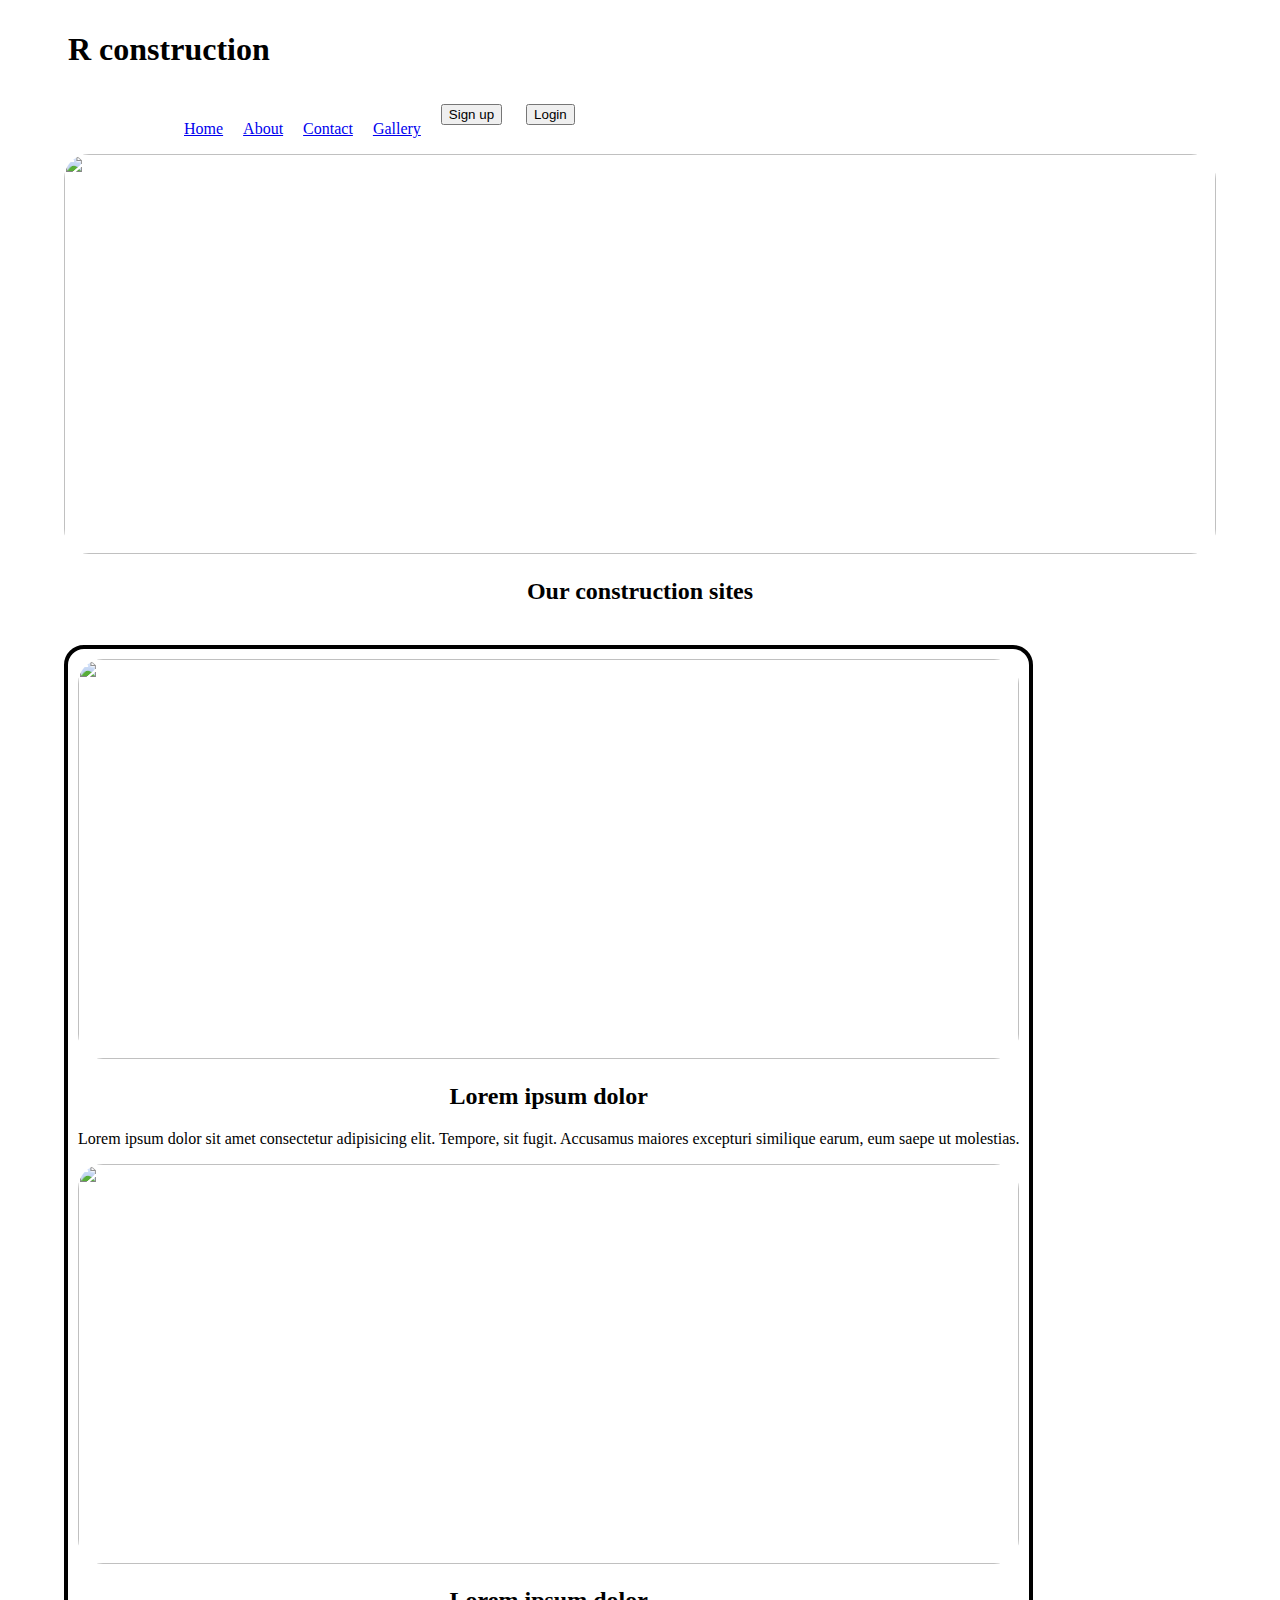
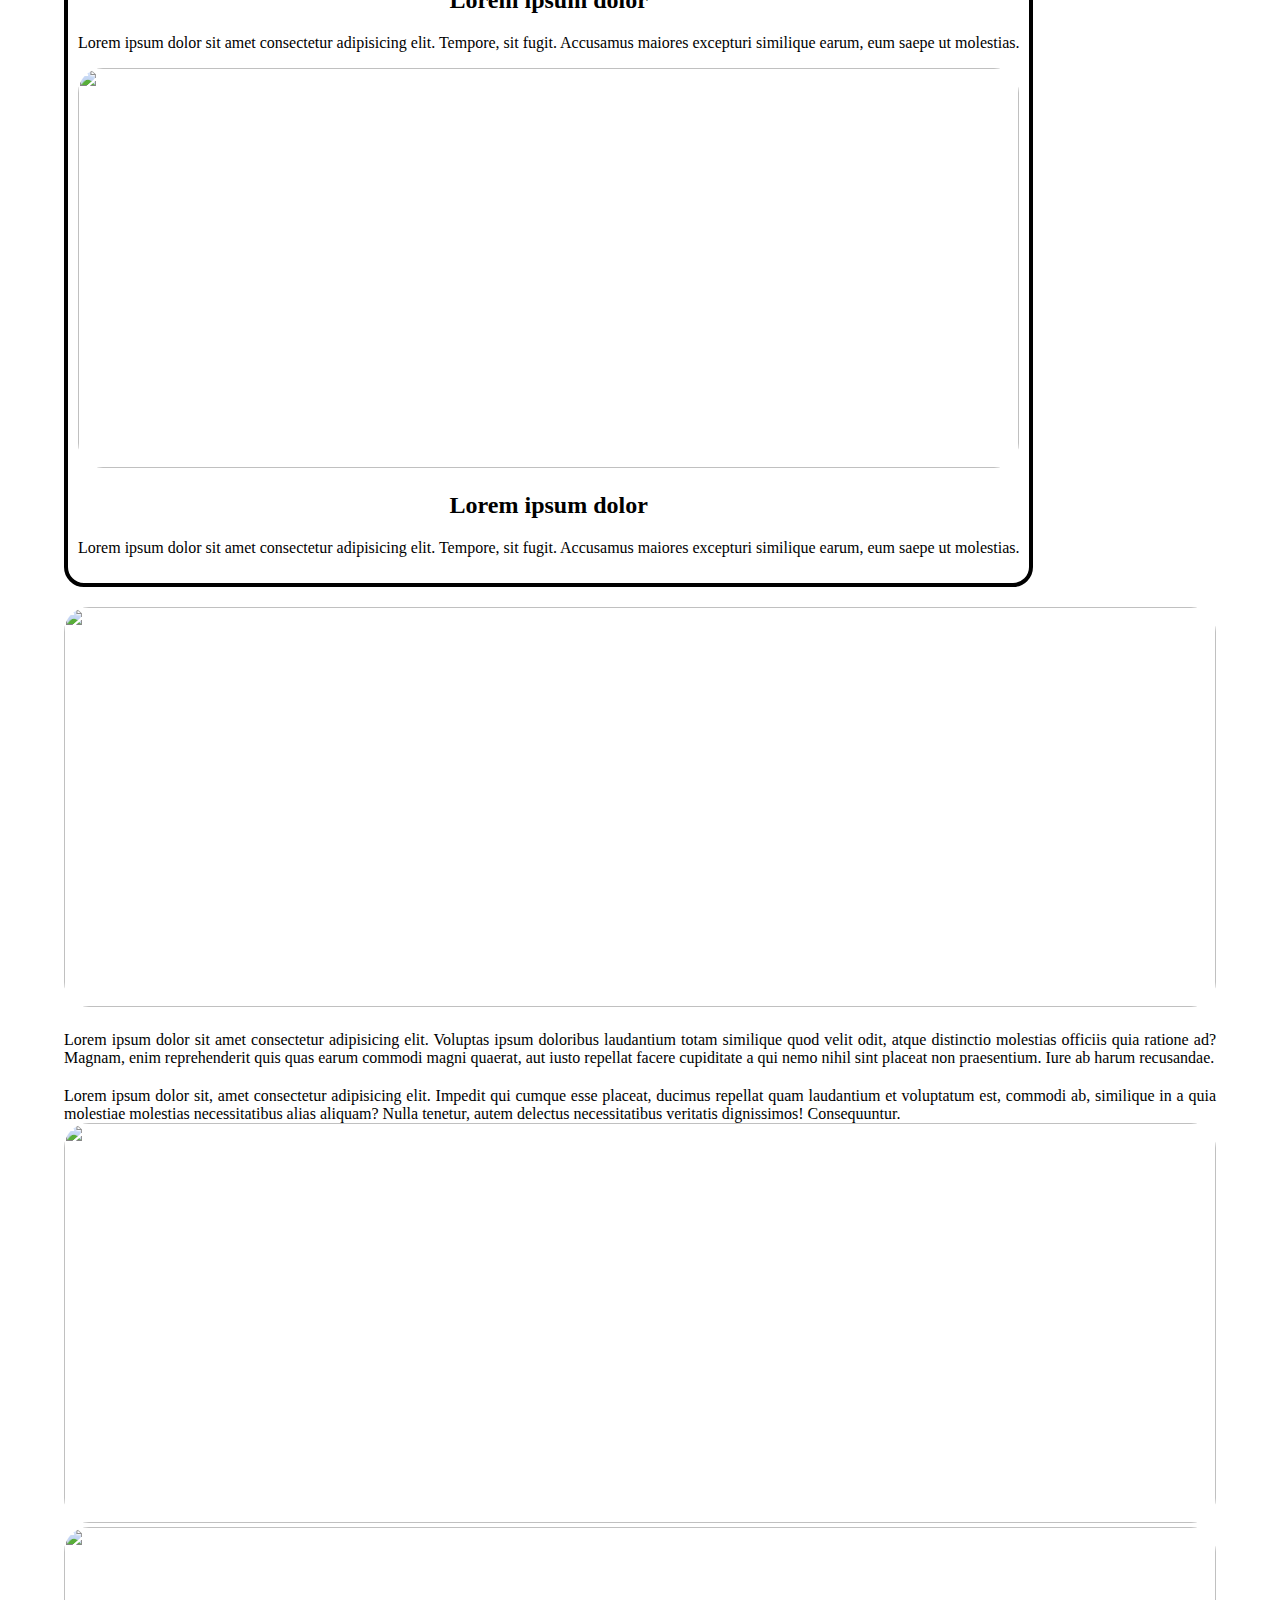
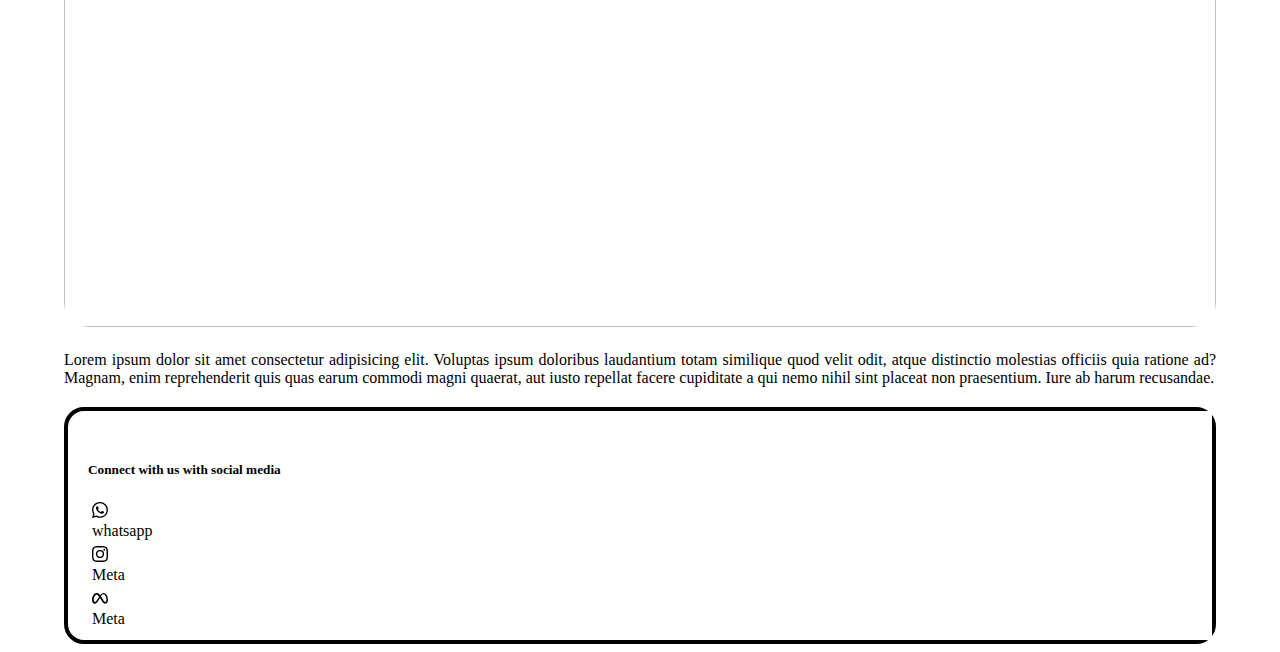
==== index.html @ 603ba417 "File name change" ====
<!DOCTYPE html>
<html lang="en">

<head>
  <meta charset="UTF-8">
  <meta name="viewport" content="width=device-width, initial-scale=1.0">
  <title>Document</title>
  <!-- Bootstrap  -->
  <link href="https://cdn.jsdelivr.net/npm/bootstrap@5.0.2/dist/css/bootstrap.min.css" rel="stylesheet"
    integrity="sha384-EVSTQN3/azprG1Anm3QDgpJLIm9Nao0Yz1ztcQTwFspd3yD65VohhpuuCOmLASjC" crossorigin="anonymous">
  <script src="https://cdn.jsdelivr.net/npm/bootstrap@5.0.2/dist/js/bootstrap.bundle.min.js"
    integrity="sha384-MrcW6ZMFYlzcLA8Nl+NtUVF0sA7MsXsP1UyJoMp4YLEuNSfAP+JcXn/tWtIaxVXM"
    crossorigin="anonymous"></script>
  <link rel="stylesheet" href="./D.css">
</head>

<body>
  <header>
    <nav>
      <div class="container-lg">
        <div class="row">
          <div class="col-4">
            <h1> R construction </h1>
          </div>
          <div class="col-6 ">
            <nav class="mx-8 navbar">
              <ul class="option">
                <li><a href="#">Home</a></li>
                <li><a href="#">About</a></li>
                <li><a href="#">Contact</a></li>
                <li><a href="#">Gallery</a></li>

              </ul>
              <div>
                <div class="Botton">
                  <button class="btn-primary btn-outline-success  text-white"> Sign up</button>
                  <button class="btn-primary btn-outline-primary text-white"> Login</button>
                </div>
              </div>
            </nav>
          </div>

        </div>
      </div>
    </nav>
  </header>
  <content>
    <div id="mainContent">
      <div class=" col-12 "><img src="../A/03-restaurant.jpg">
        <div class="mainContent">
          <h2 style="text-align: center;"> Our construction sites</h2>
         
        </div>
      </div>
      <div class="Cards4">
      <div class="row">
        
          <div class="col-lg-4">
            <img class="img-thumbnail" src="../A/10-rooms.jpg">
            <h2 style="text-align: center;">Lorem ipsum dolor </h2>
            <p style="text-align: center;">Lorem ipsum dolor sit amet consectetur adipisicing elit. Tempore, sit fugit. Accusamus maiores excepturi similique earum, eum saepe ut molestias.</p>
          </div>

          <div class="col-lg-4">
            <img class="img-thumbnail" src="../A/10-rooms.jpg">
            <h2 style="text-align: center;">Lorem ipsum dolor </h2>
            <p style="text-align: center;">Lorem ipsum dolor sit amet consectetur adipisicing elit. Tempore, sit fugit. Accusamus
              maiores excepturi similique earum, eum saepe ut molestias.</p>
          </div>

          <div class="col-lg-4">
            <img class="img-thumbnail" src="../A/10-rooms.jpg">
            <h2 style="text-align: center;">Lorem ipsum dolor </h2>
            <p style="text-align: center;">Lorem ipsum dolor sit amet consectetur adipisicing elit. Tempore, sit fugit. Accusamus
              maiores excepturi similique earum, eum saepe ut molestias.</p>
          </div>

          
</div>
            
          
        </div>
      </div>

    </div>
    <div id="card1">
      <div class="row">
        <div class="col-lg-6"><img src="../A/10-rooms.jpg"></div>
        <div class="col-lg-6 cardContent "> Lorem ipsum dolor sit amet consectetur adipisicing elit. Voluptas ipsum
          doloribus laudantium totam similique quod velit odit, atque distinctio molestias officiis quia ratione ad?
          Magnam, enim reprehenderit quis quas earum commodi magni quaerat, aut iusto repellat facere cupiditate a qui
          nemo nihil sint placeat non praesentium. Iure ab harum recusandae.</div>
      </div>
    </div>

    <div id="Card2">
      <div class="row py-5">
        <div class="col-lg-6 cardContent"> Lorem ipsum dolor sit, amet consectetur adipisicing elit. Impedit qui cumque
          esse placeat, ducimus repellat quam laudantium et voluptatum est, commodi ab, similique in a quia molestiae
          molestias necessitatibus alias aliquam? Nulla tenetur, autem delectus necessitatibus veritatis
          dignissimos! Consequuntur.</div>
        <div class="col-lg-6"><img src="../B/04-coffee-shop.jpg"></div>
      </div>
    </div>

    <div id="card4">
      <div class="row">
        <div class="col-lg-6"><img src="../A/03-restaurant.jpg"></div>
        <div class="col-lg-6 cardContent "> Lorem ipsum dolor sit amet consectetur adipisicing elit. Voluptas ipsum
          doloribus laudantium totam similique quod velit odit, atque distinctio molestias officiis quia ratione ad?
          Magnam, enim reprehenderit quis quas earum commodi magni quaerat, aut iusto repellat facere cupiditate a qui
          nemo nihil sint placeat non praesentium. Iure ab harum recusandae.</div>
      </div>
    </div>
  </content>
  <footer id="Footer">
    <div class="ABC">
      <div class="row ">
        <div class="col-6">
          <h5> Connect with us with social media </h5>
          
          <div class="row">
            <div class="col-4">
              <div class="row">
                <div class="col-2">
                  <svg xmlns="http://www.w3.org/2000/svg" width="16" height="16" fill="currentColor"
                    class="bi bi-whatsapp" viewBox="0 0 16 16">
                    <path
                      d="M13.601 2.326A7.854 7.854 0 0 0 7.994 0C3.627 0 .068 3.558.064 7.926c0 1.399.366 2.76 1.057 3.965L0 16l4.204-1.102a7.933 7.933 0 0 0 3.79.965h.004c4.368 0 7.926-3.558 7.93-7.93A7.898 7.898 0 0 0 13.6 2.326zM7.994 14.521a6.573 6.573 0 0 1-3.356-.92l-.24-.144-2.494.654.666-2.433-.156-.251a6.56 6.56 0 0 1-1.007-3.505c0-3.626 2.957-6.584 6.591-6.584a6.56 6.56 0 0 1 4.66 1.931 6.557 6.557 0 0 1 1.928 4.66c-.004 3.639-2.961 6.592-6.592 6.592zm3.615-4.934c-.197-.099-1.17-.578-1.353-.646-.182-.065-.315-.099-.445.099-.133.197-.513.646-.627.775-.114.133-.232.148-.43.05-.197-.1-.836-.308-1.592-.985-.59-.525-.985-1.175-1.103-1.372-.114-.198-.011-.304.088-.403.087-.088.197-.232.296-.346.1-.114.133-.198.198-.33.065-.134.034-.248-.015-.347-.05-.099-.445-1.076-.612-1.47-.16-.389-.323-.335-.445-.34-.114-.007-.247-.007-.38-.007a.729.729 0 0 0-.529.247c-.182.198-.691.677-.691 1.654 0 .977.71 1.916.81 2.049.098.133 1.394 2.132 3.383 2.992.47.205.84.326 1.129.418.475.152.904.129 1.246.08.38-.058 1.171-.48 1.338-.943.164-.464.164-.86.114-.943-.049-.084-.182-.133-.38-.232z" />
                  </svg>
                </div>
                <div class="col-6"> whatsapp </div>
              </div>
            </div>

            <div class="col-4">
              <div class="row">
                <div class="col-2">
                  <svg xmlns="http://www.w3.org/2000/svg" width="16" height="16" fill="currentColor"
                    class="bi bi-instagram" viewBox="0 0 16 16">
                    <path
                      d="M8 0C5.829 0 5.556.01 4.703.048 3.85.088 3.269.222 2.76.42a3.917 3.917 0 0 0-1.417.923A3.927 3.927 0 0 0 .42 2.76C.222 3.268.087 3.85.048 4.7.01 5.555 0 5.827 0 8.001c0 2.172.01 2.444.048 3.297.04.852.174 1.433.372 1.942.205.526.478.972.923 1.417.444.445.89.719 1.416.923.51.198 1.09.333 1.942.372C5.555 15.99 5.827 16 8 16s2.444-.01 3.298-.048c.851-.04 1.434-.174 1.943-.372a3.916 3.916 0 0 0 1.416-.923c.445-.445.718-.891.923-1.417.197-.509.332-1.09.372-1.942C15.99 10.445 16 10.173 16 8s-.01-2.445-.048-3.299c-.04-.851-.175-1.433-.372-1.941a3.926 3.926 0 0 0-.923-1.417A3.911 3.911 0 0 0 13.24.42c-.51-.198-1.092-.333-1.943-.372C10.443.01 10.172 0 7.998 0h.003zm-.717 1.442h.718c2.136 0 2.389.007 3.232.046.78.035 1.204.166 1.486.275.373.145.64.319.92.599.28.28.453.546.598.92.11.281.24.705.275 1.485.039.843.047 1.096.047 3.231s-.008 2.389-.047 3.232c-.035.78-.166 1.203-.275 1.485a2.47 2.47 0 0 1-.599.919c-.28.28-.546.453-.92.598-.28.11-.704.24-1.485.276-.843.038-1.096.047-3.232.047s-2.39-.009-3.233-.047c-.78-.036-1.203-.166-1.485-.276a2.478 2.478 0 0 1-.92-.598 2.48 2.48 0 0 1-.6-.92c-.109-.281-.24-.705-.275-1.485-.038-.843-.046-1.096-.046-3.233 0-2.136.008-2.388.046-3.231.036-.78.166-1.204.276-1.486.145-.373.319-.64.599-.92.28-.28.546-.453.92-.598.282-.11.705-.24 1.485-.276.738-.034 1.024-.044 2.515-.045v.002zm4.988 1.328a.96.96 0 1 0 0 1.92.96.96 0 0 0 0-1.92zm-4.27 1.122a4.109 4.109 0 1 0 0 8.217 4.109 4.109 0 0 0 0-8.217zm0 1.441a2.667 2.667 0 1 1 0 5.334 2.667 2.667 0 0 1 0-5.334" />
                  </svg>
                </div>
                <div class="col-6"> Meta </div>
              </div>
            </div>


            <div class="col-4">
              <div class="row">
                <div class="col-2">
                  <svg xmlns="http://www.w3.org/2000/svg" width="16" height="16" fill="currentColor" class="bi bi-meta"
                    viewBox="0 0 16 16">
                    <path fill-rule="evenodd"
                      d="M8.217 5.243C9.145 3.988 10.171 3 11.483 3 13.96 3 16 6.153 16.001 9.907c0 2.29-.986 3.725-2.757 3.725-1.543 0-2.395-.866-3.924-3.424l-.667-1.123-.118-.197a54.944 54.944 0 0 0-.53-.877l-1.178 2.08c-1.673 2.925-2.615 3.541-3.923 3.541C1.086 13.632 0 12.217 0 9.973 0 6.388 1.995 3 4.598 3c.319 0 .625.039.924.122.31.086.611.22.913.407.577.359 1.154.915 1.782 1.714m1.516 2.224c-.252-.41-.494-.787-.727-1.133L9 6.326c.845-1.305 1.543-1.954 2.372-1.954 1.723 0 3.102 2.537 3.102 5.653 0 1.188-.39 1.877-1.195 1.877-.773 0-1.142-.51-2.61-2.87l-.937-1.565ZM4.846 4.756c.725.1 1.385.634 2.34 2.001A212.13 212.13 0 0 0 5.551 9.3c-1.357 2.126-1.826 2.603-2.581 2.603-.777 0-1.24-.682-1.24-1.9 0-2.602 1.298-5.264 2.846-5.264.091 0 .181.006.27.018Z" />
                  </svg>
                </div>
                <div class="col-6"> Meta </div>
              </div>


            </div>

     


  </footer>


  <!-- JS -->
  <script src="https://cdn.jsdelivr.net/npm/@popperjs/core@2.9.2/dist/umd/popper.min.js"
    integrity="sha384-IQsoLXl5PILFhosVNubq5LC7Qb9DXgDA9i+tQ8Zj3iwWAwPtgFTxbJ8NT4GN1R8p"
    crossorigin="anonymous"></script>
  <script src="https://cdn.jsdelivr.net/npm/bootstrap@5.0.2/dist/js/bootstrap.min.js"
    integrity="sha384-cVKIPhGWiC2Al4u+LWgxfKTRIcfu0JTxR+EQDz/bgldoEyl4H0zUF0QKbrJ0EcQF"
    crossorigin="anonymous"></script>
</body>

</html>
---- D.css ----
.option {
 display: inline-flex;
  list-style: none;
  margin-left: 10px;
  
  
}
body{
  width: 90%;
  margin-left: 5%;
  margin-right: 5%;
}
li {
  margin-left: 20px;
  margin-top: 10px;
  text-decoration: none;
}

button {
  margin-left: 20px;
  color: black;
  margin-top: 10px;
}
.navbar {
  display: inline-flex;
  padding-left: 50px;
}
img{
  width: 100%;
  height: 400px;
  border-radius: 25px;
  
}
.mainContent {
  width: 100%;
  
   
}
.cardContent {
  text-align: justify;
  margin-top: 20px;

}
#Card2 {
  margin-top: 20px;
}
.ABC {
  height: 200px;
  background-color:white;
  padding-top: 29px;
}
#Footer {
    border:4px solid black;
    border-radius:20px;
    padding-left: 20px;
    margin-top: 20px;
}
.Cards4 {
    border: 4px solid black;
      border-radius: 20px;
      padding-left: 20px;
      margin-top: 20px;
      margin-bottom: 20px;
      padding: 10px;
      display: inline-flex;
      
}
.col-4 {
  margin: 2px;
  border: 2px solid white;
}
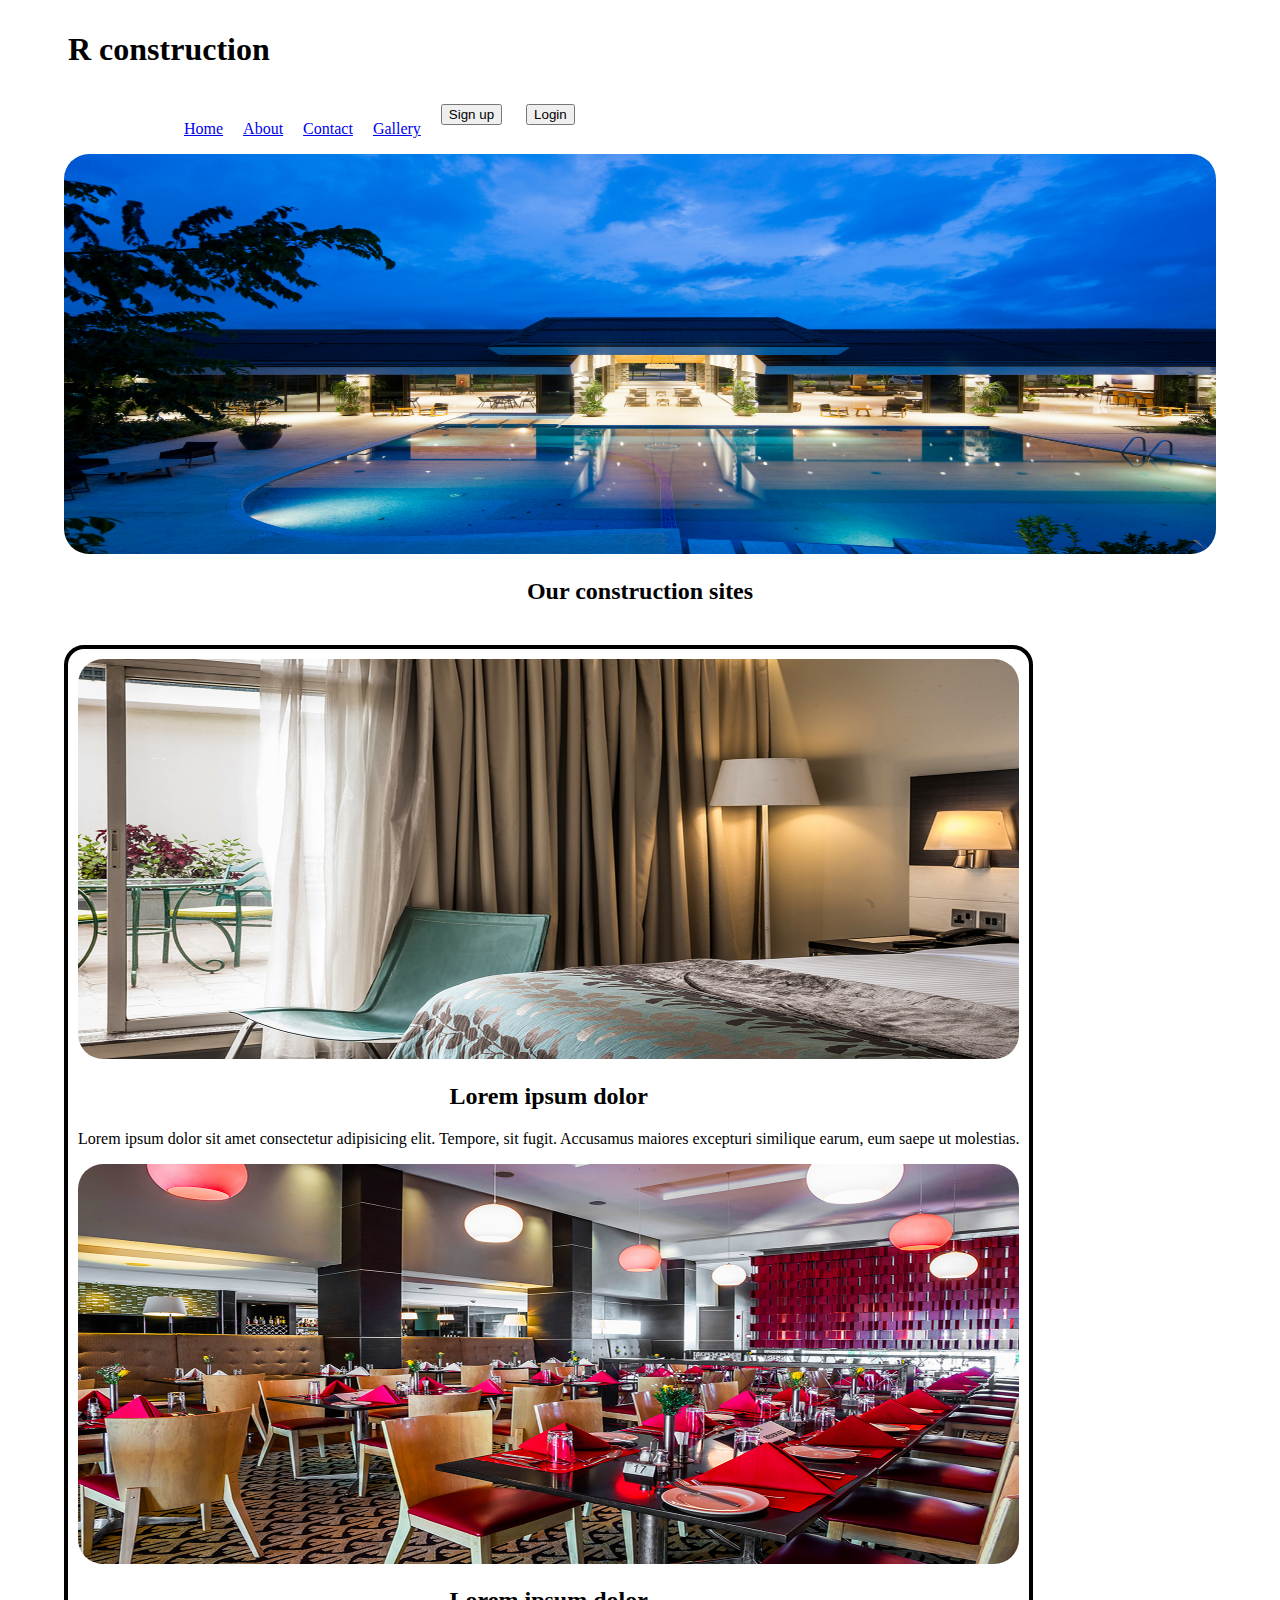
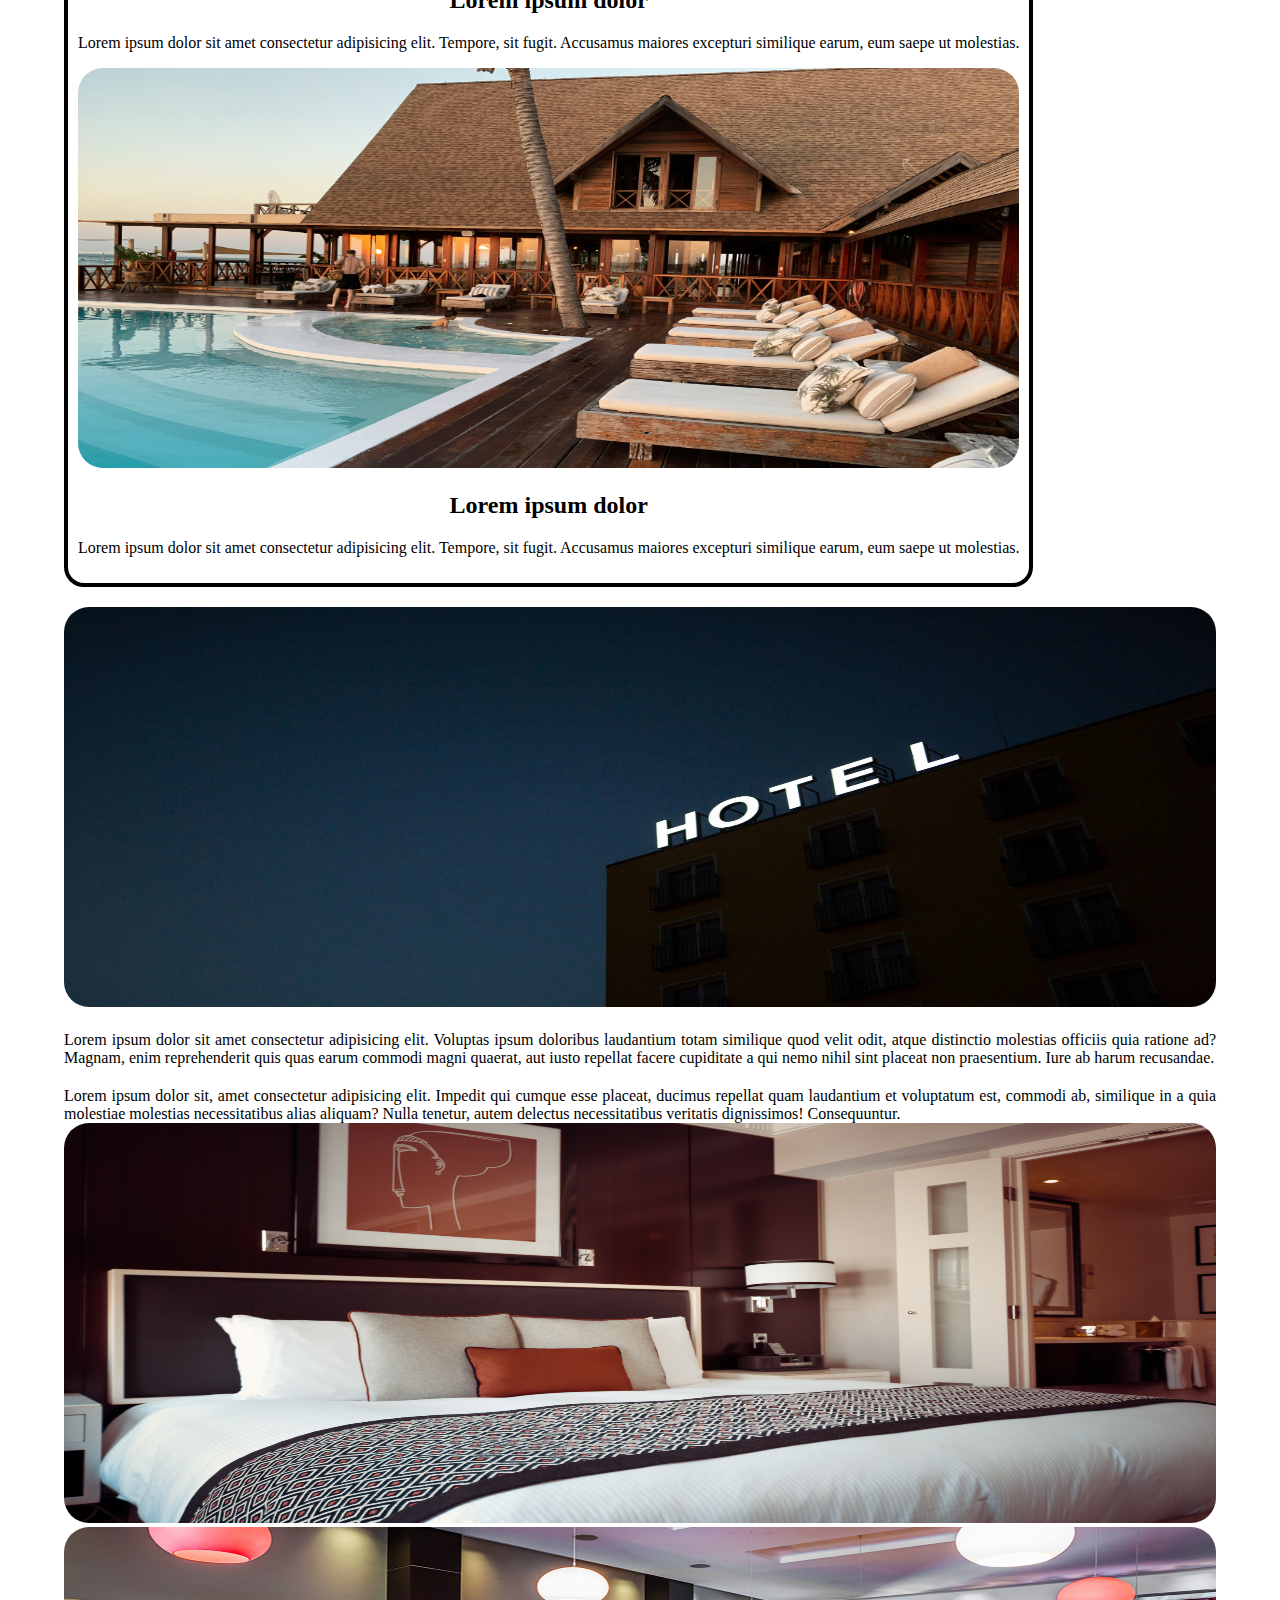
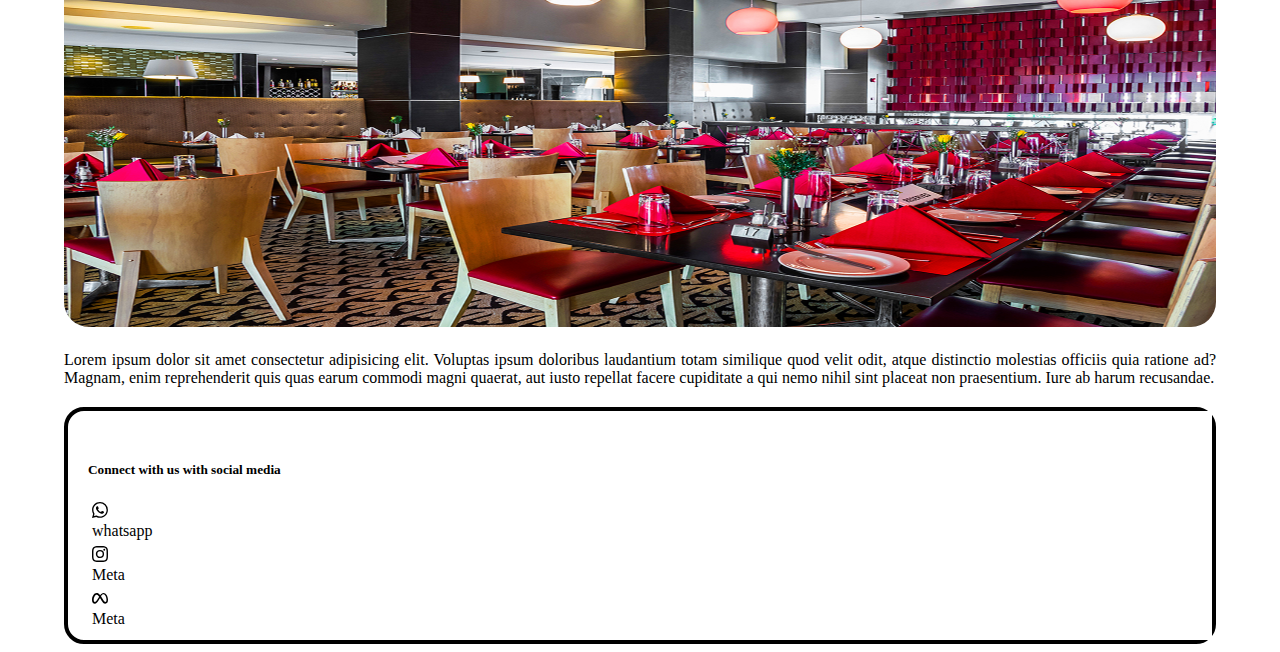
==== commit 1413c335: "Website Done" ====
--- a/index.html
+++ b/index.html
@@ -14,7 +14,7 @@
   <link rel="stylesheet" href="./D.css">
 </head>
 
-<body>
+<body class="body">
   <header>
     <nav>
       <div class="container-lg">
@@ -46,7 +46,7 @@
   </header>
   <content>
     <div id="mainContent">
-      <div class=" col-12 "><img src="../A/03-restaurant.jpg">
+      <div class=" col-12 "><img src="./fernando-alvarez-rodriguez-M7GddPqJowg-unsplash.jpg">
         <div class="mainContent">
           <h2 style="text-align: center;"> Our construction sites</h2>
          
@@ -56,20 +56,20 @@
       <div class="row">
         
           <div class="col-lg-4">
-            <img class="img-thumbnail" src="../A/10-rooms.jpg">
+            <img class="img-thumbnail" src="./10-rooms.jpg">
             <h2 style="text-align: center;">Lorem ipsum dolor </h2>
             <p style="text-align: center;">Lorem ipsum dolor sit amet consectetur adipisicing elit. Tempore, sit fugit. Accusamus maiores excepturi similique earum, eum saepe ut molestias.</p>
           </div>
 
           <div class="col-lg-4">
-            <img class="img-thumbnail" src="../A/10-rooms.jpg">
+            <img class="img-thumbnail" src="./03-restaurant.jpg">
             <h2 style="text-align: center;">Lorem ipsum dolor </h2>
             <p style="text-align: center;">Lorem ipsum dolor sit amet consectetur adipisicing elit. Tempore, sit fugit. Accusamus
               maiores excepturi similique earum, eum saepe ut molestias.</p>
           </div>
 
           <div class="col-lg-4">
-            <img class="img-thumbnail" src="../A/10-rooms.jpg">
+            <img class="img-thumbnail" src="./edvin-johansson-rlwE8f8anOc-unsplash.jpg">
             <h2 style="text-align: center;">Lorem ipsum dolor </h2>
             <p style="text-align: center;">Lorem ipsum dolor sit amet consectetur adipisicing elit. Tempore, sit fugit. Accusamus
               maiores excepturi similique earum, eum saepe ut molestias.</p>
@@ -85,7 +85,7 @@
     </div>
     <div id="card1">
       <div class="row">
-        <div class="col-lg-6"><img src="../A/10-rooms.jpg"></div>
+        <div class="col-lg-6"><img src="./marten-bjork-n_IKQDCyrG0-unsplash.jpg"></div>
         <div class="col-lg-6 cardContent "> Lorem ipsum dolor sit amet consectetur adipisicing elit. Voluptas ipsum
           doloribus laudantium totam similique quod velit odit, atque distinctio molestias officiis quia ratione ad?
           Magnam, enim reprehenderit quis quas earum commodi magni quaerat, aut iusto repellat facere cupiditate a qui
@@ -99,13 +99,13 @@
           esse placeat, ducimus repellat quam laudantium et voluptatum est, commodi ab, similique in a quia molestiae
           molestias necessitatibus alias aliquam? Nulla tenetur, autem delectus necessitatibus veritatis
           dignissimos! Consequuntur.</div>
-        <div class="col-lg-6"><img src="../B/04-coffee-shop.jpg"></div>
+        <div class="col-lg-6"><img src="./pexels-pixabay-164595.jpg"></div>
       </div>
     </div>
 
     <div id="card4">
       <div class="row">
-        <div class="col-lg-6"><img src="../A/03-restaurant.jpg"></div>
+        <div class="col-lg-6"><img src="./03-restaurant.jpg"></div>
         <div class="col-lg-6 cardContent "> Lorem ipsum dolor sit amet consectetur adipisicing elit. Voluptas ipsum
           doloribus laudantium totam similique quod velit odit, atque distinctio molestias officiis quia ratione ad?
           Magnam, enim reprehenderit quis quas earum commodi magni quaerat, aut iusto repellat facere cupiditate a qui
--- a/D.css
+++ b/D.css
@@ -4,6 +4,9 @@
   margin-left: 10px;
   
   
+}
+.body{
+  background-color: C7C8CC;
 }
 body{
   width: 90%;
